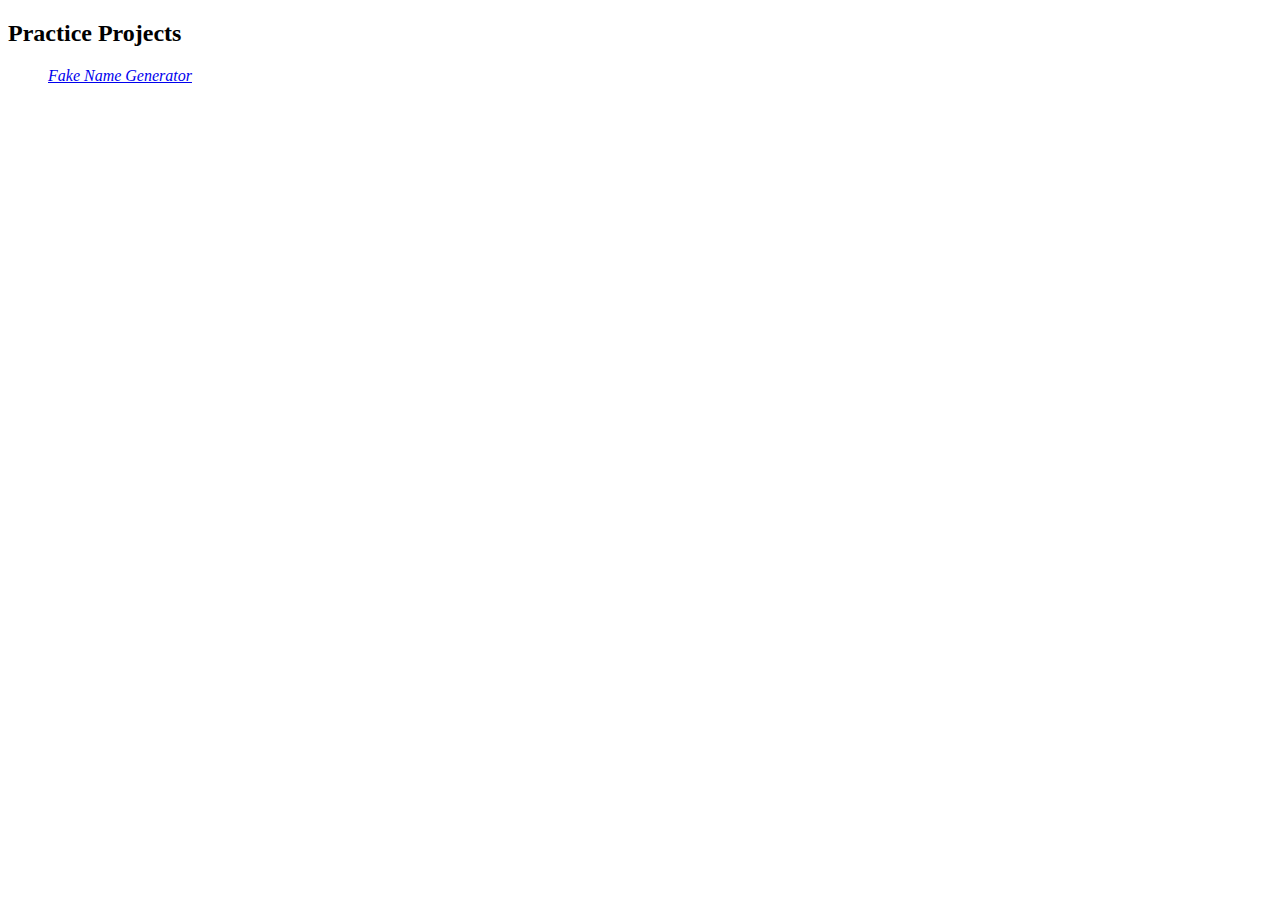
==== index.html @ a03b8098 "completed" ====
<!DOCTYPE html>
<html lang="en">
<head>
    <meta charset="UTF-8">
    <meta http-equiv="X-UA-Compatible" content="IE=edge">
    <meta name="viewport" content="width=device-width, initial-scale=1.0">
    <title>Practice Projects</title>
</head>
<body>
    <h2>Practice Projects</h2>
    <ul>
        <i><a href="FakeNameGenerator/index.html">Fake Name Generator</a></i>
    </ul>
</body>
</html>
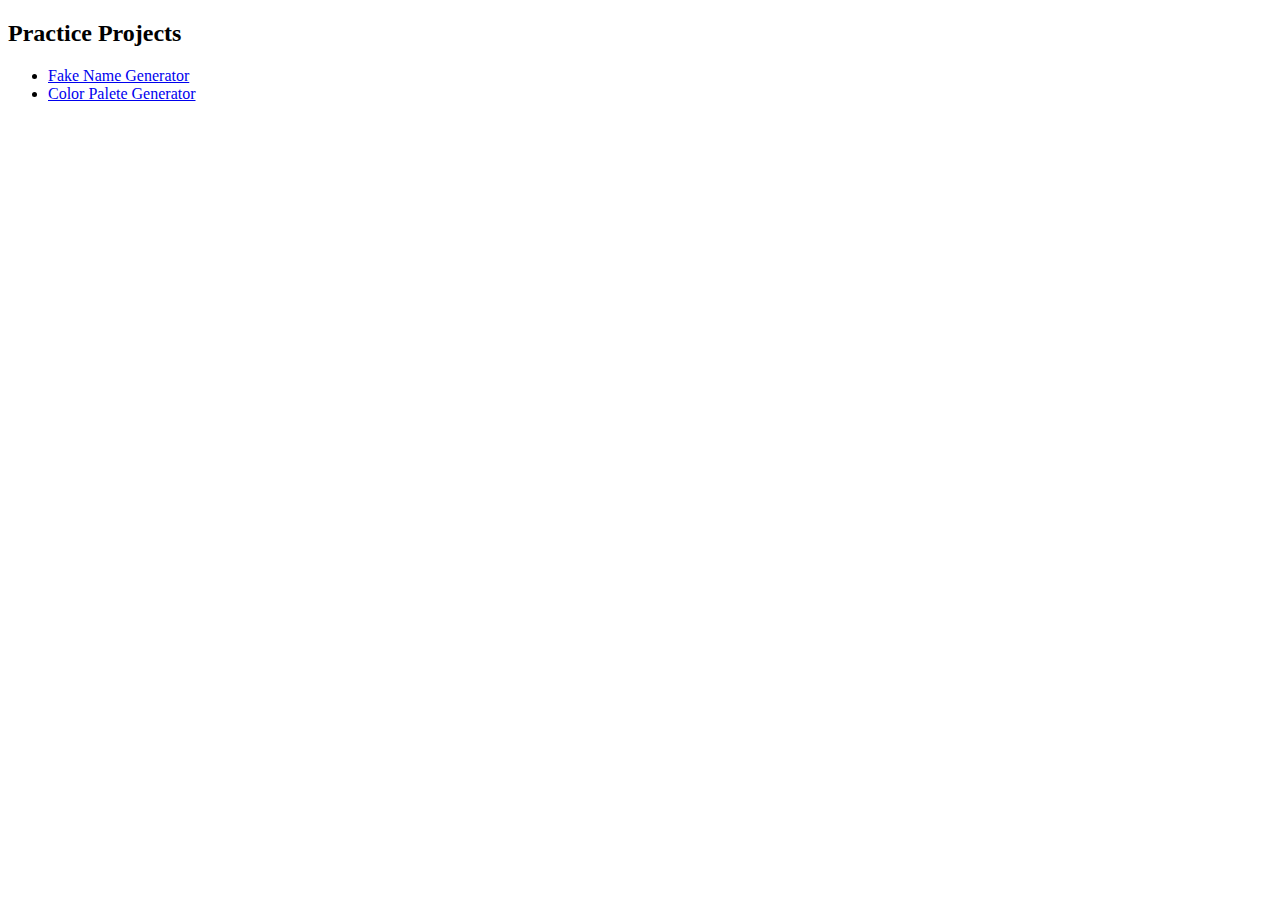
==== commit 26617ce9: "final" ====
--- a/index.html
+++ b/index.html
@@ -9,7 +9,8 @@
 <body>
     <h2>Practice Projects</h2>
     <ul>
-        <i><a href="FakeNameGenerator/index.html">Fake Name Generator</a></i>
+        <li><a href="FakeNameGenerator/index.html">Fake Name Generator</a></li>
+        <li><a href="ColorPaleteGenerator/index.html">Color Palete Generator</a></li>
     </ul>
 </body>
 </html>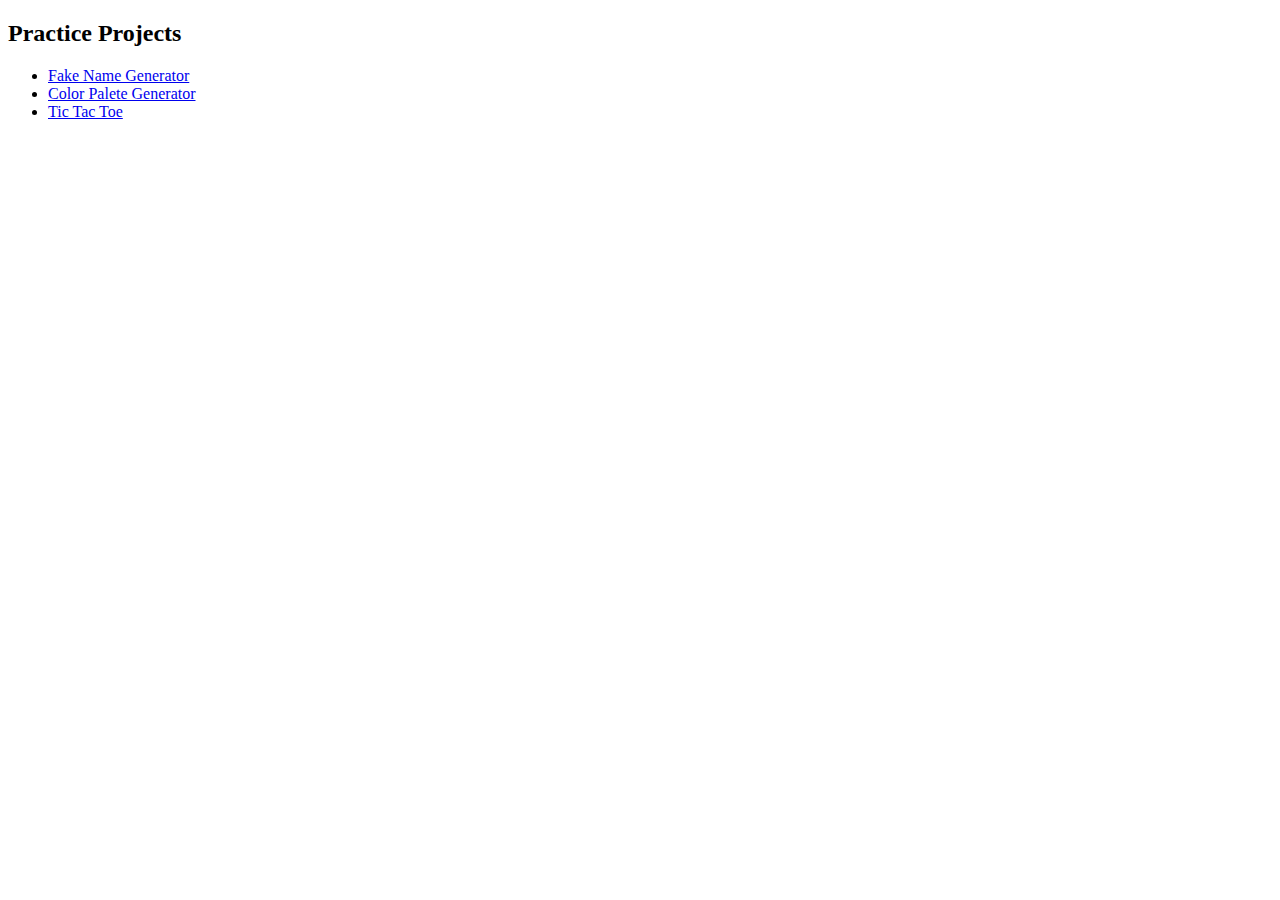
==== commit 36a6d881: "working" ====
--- a/index.html
+++ b/index.html
@@ -11,6 +11,7 @@
     <ul>
         <li><a href="FakeNameGenerator/index.html">Fake Name Generator</a></li>
         <li><a href="ColorPaleteGenerator/index.html">Color Palete Generator</a></li>
+        <li><a href="TicTacToe/index.html">Tic Tac Toe</a></li>
     </ul>
 </body>
 </html>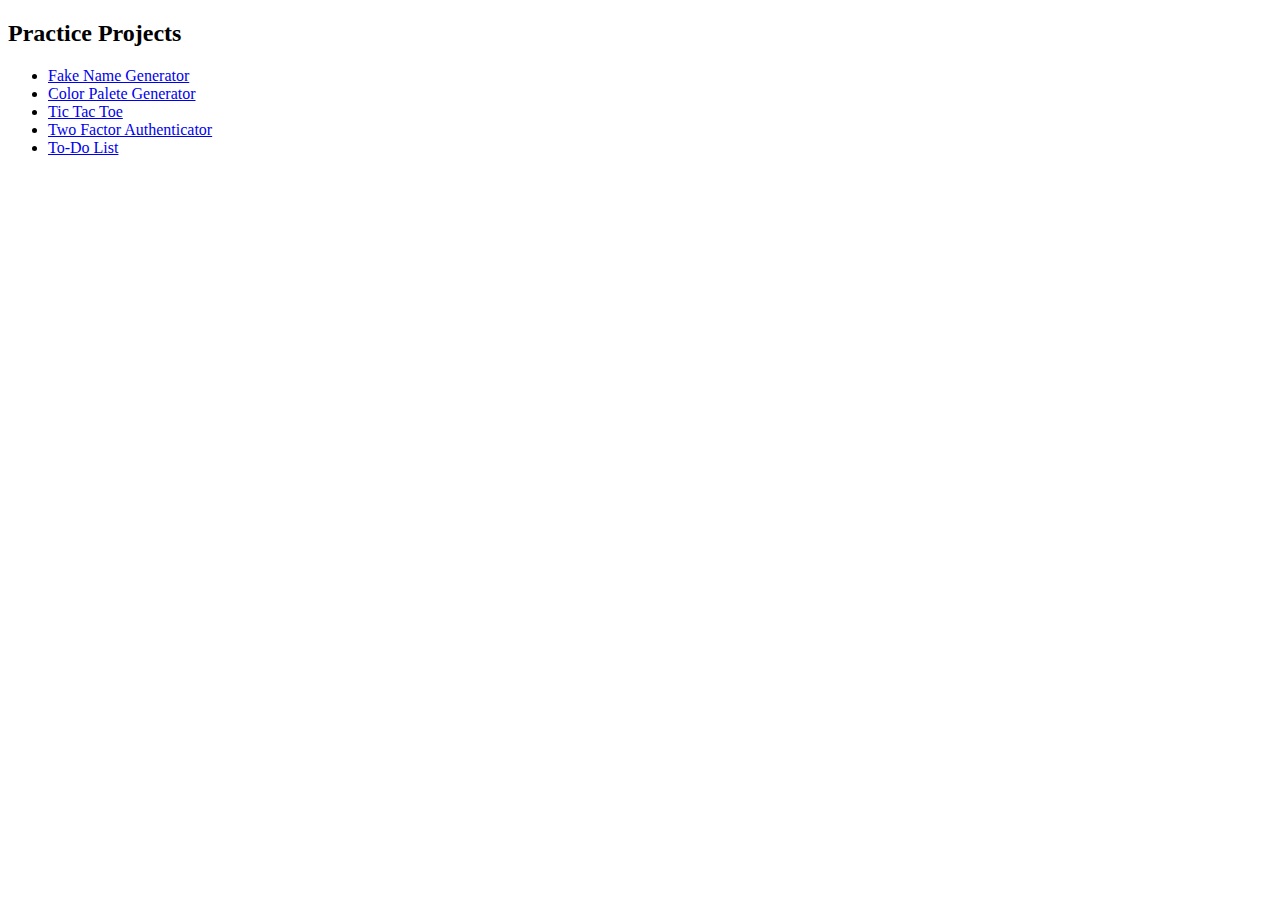
==== commit 1540b071: "done" ====
--- a/index.html
+++ b/index.html
@@ -12,6 +12,8 @@
         <li><a href="FakeNameGenerator/index.html">Fake Name Generator</a></li>
         <li><a href="ColorPaleteGenerator/index.html">Color Palete Generator</a></li>
         <li><a href="TicTacToe/index.html">Tic Tac Toe</a></li>
+        <li><a href="TwoFactorAuthenticator/">Two Factor Authenticator</a></li>
+        <li><a href="ToDoList/">To-Do List</a></li>
     </ul>
 </body>
 </html>